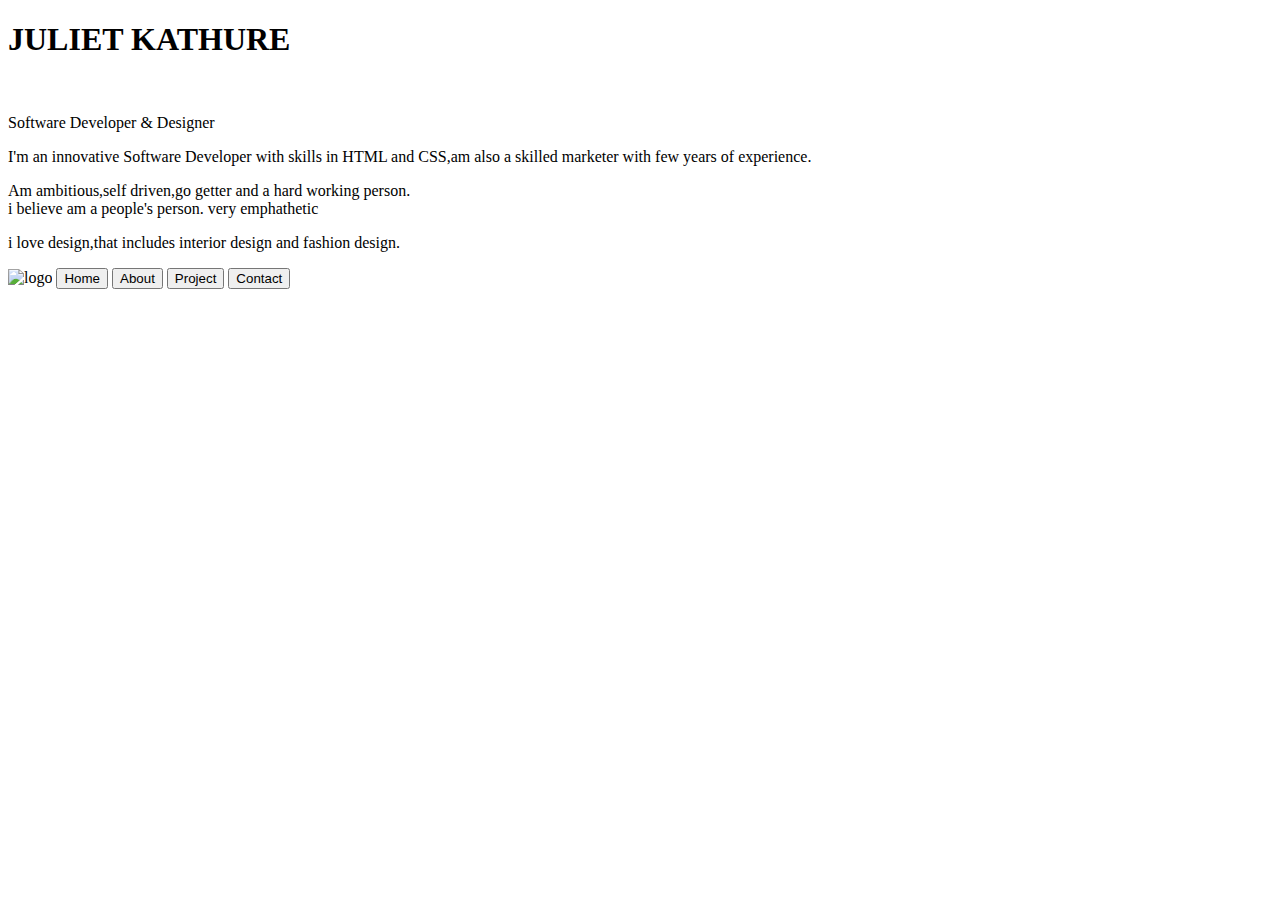
==== my-portfolio/index.html @ 7e2415f2 "indexme" ====
<!DOCTYPE html>
<html lang="en" dir="ltr">
  <head>
    <meta charset="utf-8">
    <title>My Portforlio</title>
    <link rel="stylesheet" href="css/styles.css">
    <!-- linking google fonts -->
    <link href="https://fonts.googleapis.com/css?family=Abril+Fatface|Alex+Brush|Amaranth|Anton|Cinzel+Decorative|Courgette|Cousine|Dancing+Script|Fauna+One|Fira+Sans|Great+Vibes|Kaushan+Script|Macondo+Swash+Caps|Miriam+Libre|Pacifico|Playball|Playfair+Display|Quicksand|Sacramento|Satisfy|Taviraj&display=swap" rel="stylesheet">
    <!-- Add icon library -->
   <link rel="stylesheet" href="https://use.fontawesome.com/releases/v5.8.2/css/all.css" integrity="sha384-oS3vJWv+0UjzBfQzYUhtDYW+Pj2yciDJxpsK1OYPAYjqT085Qq/1cq5FLXAZQ7Ay" crossorigin="anonymous">

   <!--linking subdirectories <link href="......html> is done this way but I prefer linking the html files to the sidebar to improve accessibility and functionality-->
  <body>
    <!-- page begins -->
    <div id="head">

      <div id="floatr">
             <!-- header -->
          <h1>JULIET KATHURE</h1>
          <br>
          <p>Software Developer & Designer</p>
      </div>
    </div>

      <div class="home">

      </div>
      <div id="julie">
        <div id="abt">


        </div>
        <div class="imgo">
          <div class="textl">

            <p>I'm an innovative Software Developer with skills in HTML and CSS,am also a skilled marketer with few years of experience.</p>
            <p>Am ambitious,self driven,go getter and a hard working person. <br>i believe am a people's person. very emphathetic</p>
            <p>i love design,that includes interior design and fashion design.<p/>
          </div>
          <!-- image copied from my facebook account, therefore there is no local folder from which they can be found -->

        </div>


      </div>
        <!-- <p>Icon buttons with text:</p> -->
      <div class="container">
        <div class="icon-bar">
          <!-- image adress copiesd from my facebook account -->
          <img src="https://scontent.fmba3-1.fna.fbcdn.net/v/t1.0-9/61456317_2155600181232564_8417337624653463552_n.jpg?_nc_cat=107&_nc_ht=scontent.fmba3-1.fna&oh=0047f43e99a4a89aa71cb174b0ef3226&oe=5D5DC840" alt="logo" height="120" width="130">
          <a href="index.html"><button class="btn"><i class="fa fa-home"></i>Home</button></a>
          <a href="About.html"><button class="btn"><i class="fas fa-address-card"></i>About</button></a>
          <a href="Project.html"><button class="btn"><i class="fa fa-folder"></i>Project</button></a>
          <a href="Contact.html"><button class="btn"><i class="fas fa-tty"></i>Contact</button></a>
        </div>






    </div>
  </body>
</html>
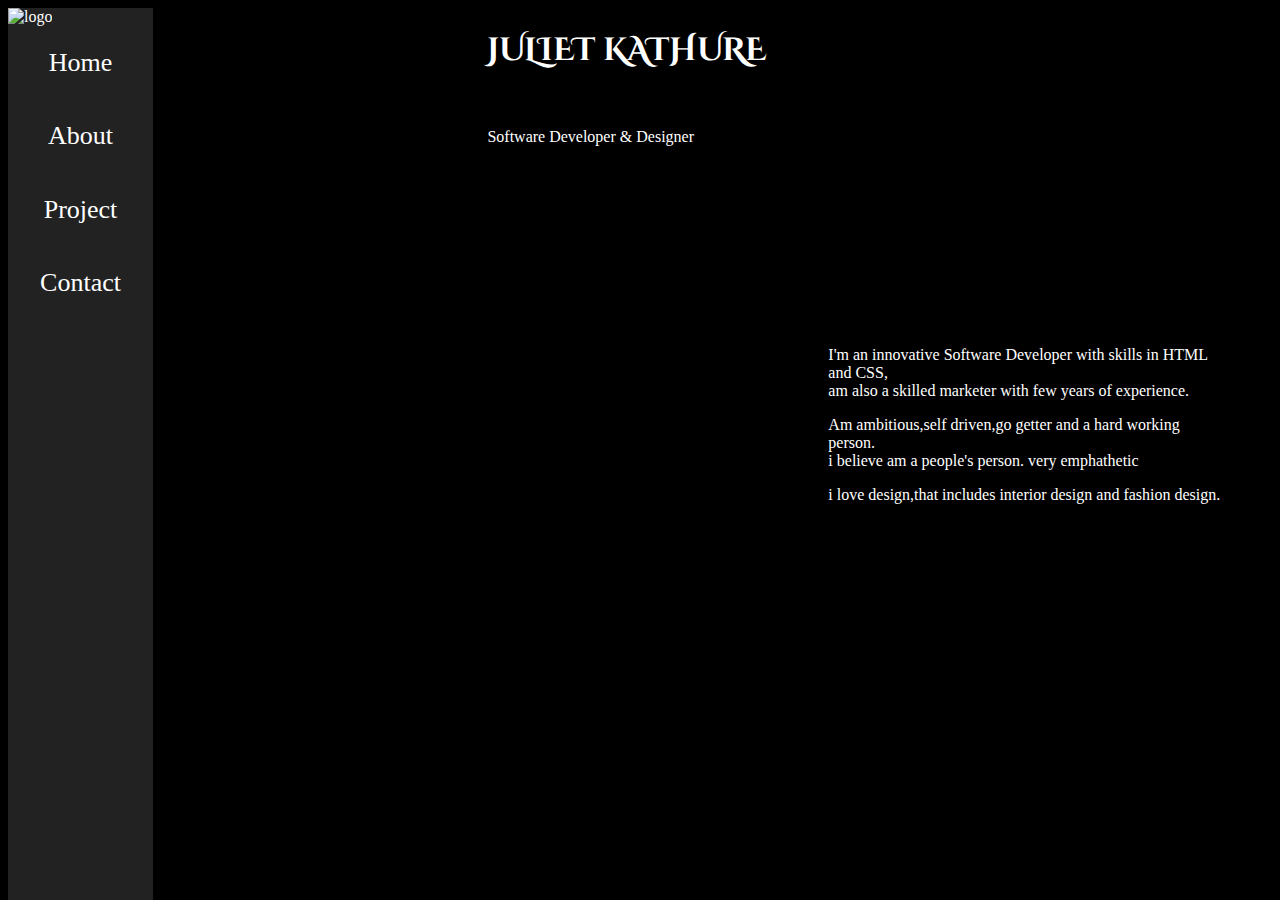
==== commit 88a725ec: ""Corrected the contact link" ====
--- a/my-portfolio/index.html
+++ b/my-portfolio/index.html
@@ -3,7 +3,7 @@
   <head>
     <meta charset="utf-8">
     <title>My Portforlio</title>
-    <link rel="stylesheet" href="css/styles.css">
+      <link rel="stylesheet" href="css/styles.css">
     <!-- linking google fonts -->
     <link href="https://fonts.googleapis.com/css?family=Abril+Fatface|Alex+Brush|Amaranth|Anton|Cinzel+Decorative|Courgette|Cousine|Dancing+Script|Fauna+One|Fira+Sans|Great+Vibes|Kaushan+Script|Macondo+Swash+Caps|Miriam+Libre|Pacifico|Playball|Playfair+Display|Quicksand|Sacramento|Satisfy|Taviraj&display=swap" rel="stylesheet">
     <!-- Add icon library -->
@@ -30,10 +30,10 @@
 
 
         </div>
-        <div class="imgo">
+        <div id="imgo">
           <div class="textl">
 
-            <p>I'm an innovative Software Developer with skills in HTML and CSS,am also a skilled marketer with few years of experience.</p>
+            <p>I'm an innovative Software Developer with skills in HTML and CSS,<br>am also a skilled marketer with few years of experience.</p>
             <p>Am ambitious,self driven,go getter and a hard working person. <br>i believe am a people's person. very emphathetic</p>
             <p>i love design,that includes interior design and fashion design.<p/>
           </div>
@@ -48,10 +48,10 @@
         <div class="icon-bar">
           <!-- image adress copiesd from my facebook account -->
           <img src="https://scontent.fmba3-1.fna.fbcdn.net/v/t1.0-9/61456317_2155600181232564_8417337624653463552_n.jpg?_nc_cat=107&_nc_ht=scontent.fmba3-1.fna&oh=0047f43e99a4a89aa71cb174b0ef3226&oe=5D5DC840" alt="logo" height="120" width="130">
-          <a href="index.html"><button class="btn"><i class="fa fa-home"></i>Home</button></a>
-          <a href="About.html"><button class="btn"><i class="fas fa-address-card"></i>About</button></a>
-          <a href="Project.html"><button class="btn"><i class="fa fa-folder"></i>Project</button></a>
-          <a href="Contact.html"><button class="btn"><i class="fas fa-tty"></i>Contact</button></a>
+          <a href="index.html"><i class="fa fa-home"></i>Home</a>
+          <a href="About.html"><i class="fas fa-address-card"></i>About</a>
+          <a href="Project.html"><i class="fa fa-folder"></i>Project</a>
+          <a href="contact.html"><i class="fas fa-tty"></i>Contact</a>
         </div>
 
 
--- a/my-portfolio/css/styles.css
+++ b/my-portfolio/css/styles.css
@@ -0,0 +1,88 @@
+h1,h2,h3,h4,h5,h6 {font-family: 'Cinzel Decorative', cursive;}
+#head{
+  display: block;
+  flex-direction:row
+  justify-content: space-around:
+}
+#floatr{
+  float: right;
+  padding-bottom:8%;
+  padding-right: 40%
+
+}
+
+.icon-bar a {
+  display: block;
+  text-align: center;
+  padding:15%;
+  transition: all 0.3s ease;
+  color:white;
+  font-size: 26px;
+  text-decoration: none;
+
+}
+.icon-bar{
+  height: 100%;
+  width: 145px;
+  background: #222;
+  position: fixed;
+  border: 1px solid grey:
+  padding:5%;
+  overflow-x: scroll;
+
+
+}
+
+#julie{
+    display: block;
+    float:right;
+    margin-left: 120px
+
+}
+body{
+  background-color:black;
+  font-size-adjust: auto;
+  color: white;
+  background-image:url("http://hotemailtemplates.com/templates/Free/wallpapers/1680x1050/Glowing%20Background.jpg");
+  border-right: 200%
+}
+
+
+
+
+
+}
+
+.me{
+  border:1px solid white;
+  border-radius: 8%;
+}
+
+.contact{
+  display:block;
+  padding-top: 10%;
+  padding-left: 30%;
+  padding-right: 30%;
+
+
+
+}
+
+
+.textl{
+     text-align: left;
+     float: right;
+     padding-top: 15%;
+     padding-right: 10%;
+}
+
+#imgo{
+    border: 1px solid black;
+    height: 1234;
+    border-width: 900;
+}
+
+
+
+/* remove margins from "page content" on small screens */
+@media only screen and (max-width: 600px) {#main {margin-left: 0}}
